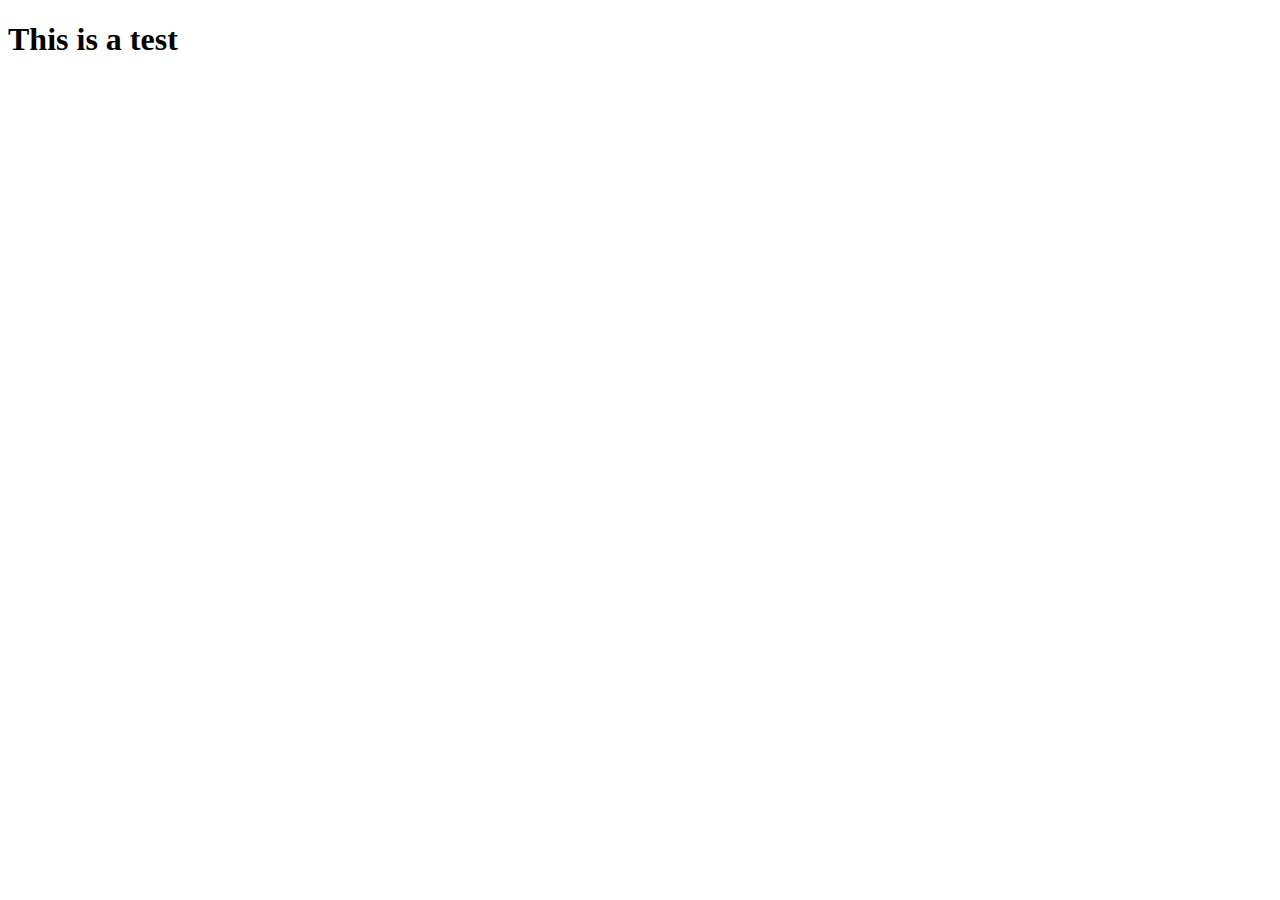
==== index.html @ 0da9fbc3 "add index.html" ====
<!DOCTYPE html>
<html lang="en">
<head>
    <meta charset="UTF-8">
    <meta name="viewport" content="width=device-width, initial-scale=1.0">
    <meta http-equiv="X-UA-Compatible" content="ie=edge">
    <link rel="stylesheet" type="text/css" href="/assets/css/style.css">
    <title>Document</title>
</head>
<body>
    <h1>This is a test</h1>
</body>
</html>
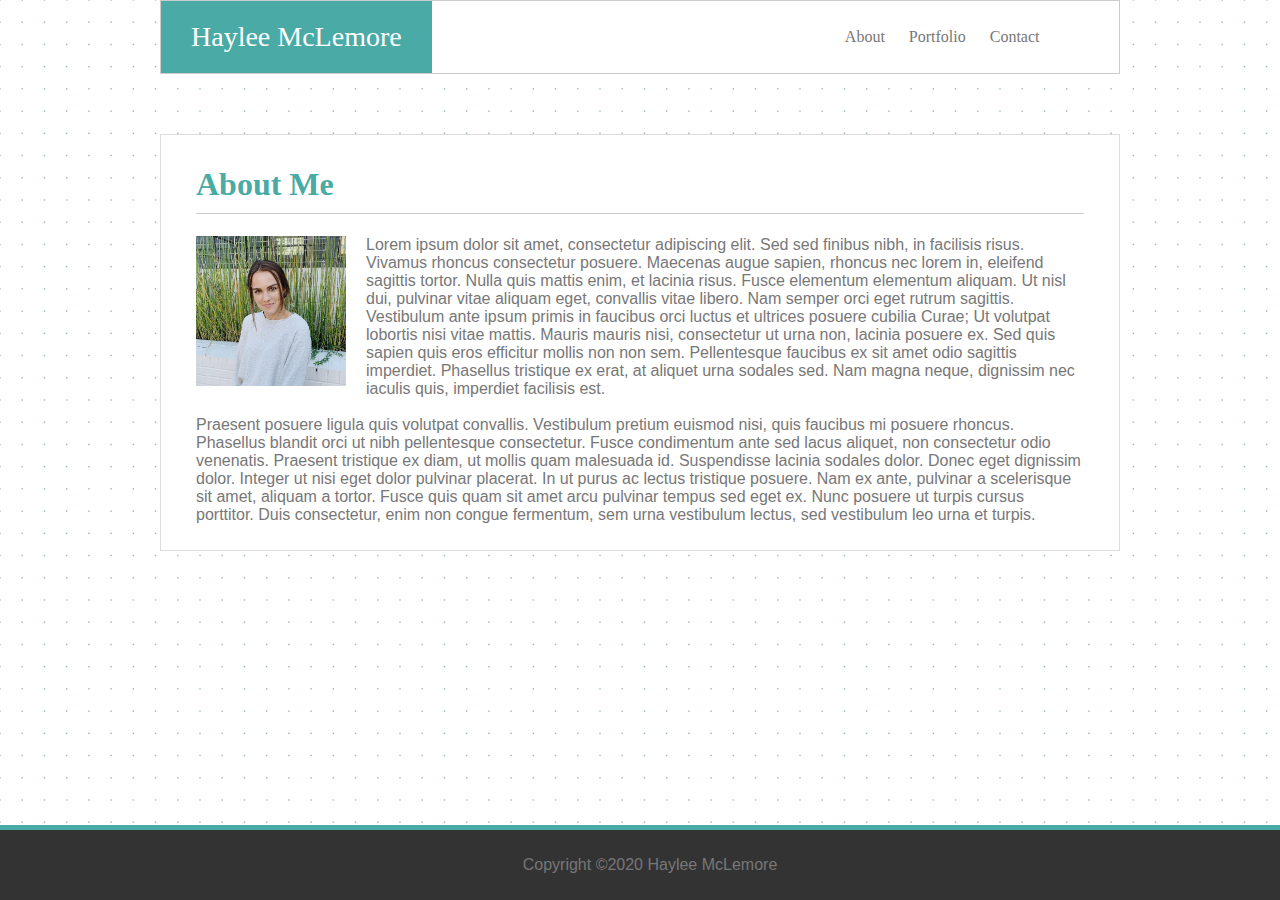
==== commit 51c2fa12: "build and styling for index.html" ====
--- a/index.html
+++ b/index.html
@@ -1,13 +1,59 @@
 <!DOCTYPE html>
 <html lang="en">
-<head>
-    <meta charset="UTF-8">
-    <meta name="viewport" content="width=device-width, initial-scale=1.0">
-    <meta http-equiv="X-UA-Compatible" content="ie=edge">
-    <link rel="stylesheet" type="text/css" href="/assets/css/style.css">
+  <head>
+    <meta charset="UTF-8" />
+    <meta name="viewport" content="width=device-width, initial-scale=1.0" />
+    <meta http-equiv="X-UA-Compatible" content="ie=edge" />
+    <link rel="stylesheet" type="text/css" href="assets/css/style.css" />
     <title>Document</title>
-</head>
-<body>
-    <h1>This is a test</h1>
-</body>
-</html>+  </head>
+  <body>
+    <section class="navbar">
+      <div class="name">
+        <a class="active logo" href="#home">Haylee McLemore</a>
+      </div>
+      <div class="links">
+        <a href="#about">About</a>
+        <a href="#portfolio">Portfolio</a>
+        <a href="#contact">Contact</a>
+      </div>
+    </section>
+
+    <section class="main">
+      <h1>About Me</h1>
+
+      <img class="profile-img" src="assets/images/profile-photo.jpg"  alt="headshot">
+      <p>
+        Lorem ipsum dolor sit amet, consectetur adipiscing elit. Sed sed finibus
+        nibh, in facilisis risus. Vivamus rhoncus consectetur posuere. Maecenas
+        augue sapien, rhoncus nec lorem in, eleifend sagittis tortor. Nulla quis
+        mattis enim, et lacinia risus. Fusce elementum elementum aliquam. Ut
+        nisl dui, pulvinar vitae aliquam eget, convallis vitae libero. Nam
+        semper orci eget rutrum sagittis. Vestibulum ante ipsum primis in
+        faucibus orci luctus et ultrices posuere cubilia Curae; Ut volutpat
+        lobortis nisi vitae mattis. Mauris mauris nisi, consectetur ut urna non,
+        lacinia posuere ex. Sed quis sapien quis eros efficitur mollis non non
+        sem. Pellentesque faucibus ex sit amet odio sagittis imperdiet.
+        Phasellus tristique ex erat, at aliquet urna sodales sed. Nam magna
+        neque, dignissim nec iaculis quis, imperdiet facilisis est.
+
+        <br /> </br>
+        Praesent posuere ligula quis volutpat convallis. Vestibulum pretium
+        euismod nisi, quis faucibus mi posuere rhoncus. Phasellus blandit orci
+        ut nibh pellentesque consectetur. Fusce condimentum ante sed lacus
+        aliquet, non consectetur odio venenatis. Praesent tristique ex diam, ut
+        mollis quam malesuada id. Suspendisse lacinia sodales dolor. Donec eget
+        dignissim dolor. Integer ut nisi eget dolor pulvinar placerat. In ut
+        purus ac lectus tristique posuere. Nam ex ante, pulvinar a scelerisque
+        sit amet, aliquam a tortor. Fusce quis quam sit amet arcu pulvinar
+        tempus sed eget ex. Nunc posuere ut turpis cursus porttitor. Duis
+        consectetur, enim non congue fermentum, sem urna vestibulum lectus, sed
+        vestibulum leo urna et turpis.
+      </p>
+    </section>
+
+    <footer>
+      <p>Copyright &copy;2020 Haylee McLemore</p>
+    </footer>
+  </body>
+</html>
--- a/assets/css/style.css
+++ b/assets/css/style.css
@@ -0,0 +1,88 @@
+/* index.css */
+
+body {
+    width:960px;
+    margin:0 auto;
+    background-image: url('../images/dot-grid.png');
+    background-color:#ffffff;
+    background-repeat: repeat;
+}
+
+
+.navbar {
+    background-color: #ffffff;
+    border: 1px solid #cccccc;
+    margin-bottom: 60px;
+    max-width: 960px;
+    display: flex;
+    align-items: center;
+}
+
+a {
+    text-decoration:none;
+    color:#777777;
+    padding: 10px;
+}
+
+
+.name {
+    background-color: #4aaaa5;
+    float:left;
+    padding: 20px;
+}
+.name a {
+    color:#ffffff;
+    font-size: 28px;
+}
+
+.links {
+    float:right;
+    padding:20px;
+    color:#777777;
+    margin-left: 40%;
+}
+
+ul {
+    list-style: none;
+    display: flex;
+}
+
+h1 {
+    color: #4aaaa5;
+    font-family: 'Georgia', Times, Times New Roman, serif;
+    border-bottom:1px solid #CCC;
+    width:100%;
+    float:left;
+    padding-bottom:10px;
+    
+}
+
+
+p  {
+    color:#777777;
+    font-family: 'Arial', 'Helvetica Neue', Helvetica, sans-serif;
+}
+
+.main {
+    background-color: #ffffff;
+    border: 1px solid #dddddd;
+    padding: 10px 35px;
+}
+
+.profile-img {
+    width: 150px;
+    float: left;
+    margin-right:20px;
+}
+
+footer {
+    background-color:#333333;
+    color:#FFFFFF;
+    padding: 10px;
+    text-align: center;
+    position: fixed;
+    width: 100%;
+    bottom: 0;
+    left: 0;
+    border-top: 5px solid #4aaaa5;
+}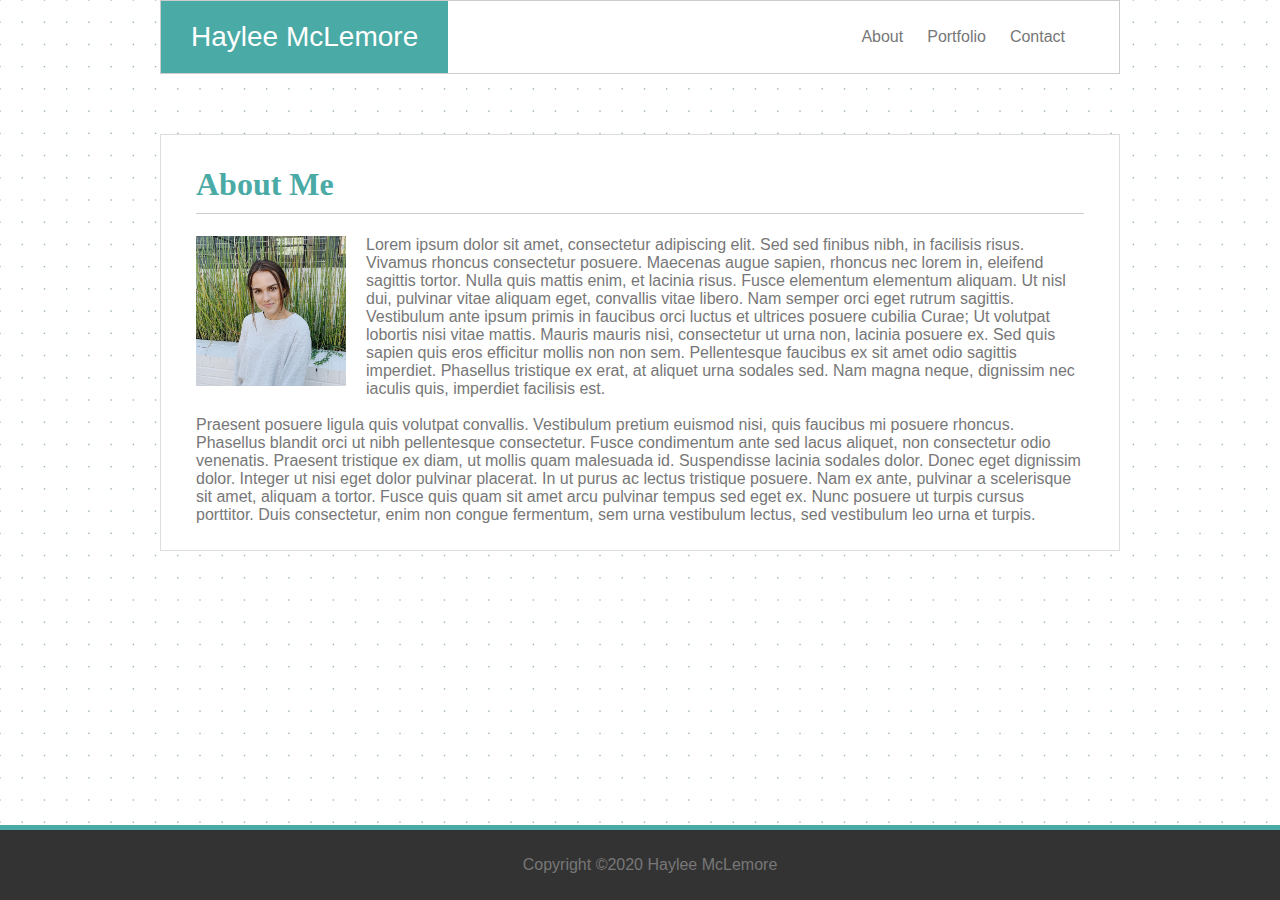
==== commit 12c600bd: "contact page styling" ====
--- a/index.html
+++ b/index.html
@@ -13,9 +13,9 @@
         <a class="active logo" href="#home">Haylee McLemore</a>
       </div>
       <div class="links">
-        <a href="#about">About</a>
-        <a href="#portfolio">Portfolio</a>
-        <a href="#contact">Contact</a>
+        <a href="index.html">About</a>
+        <a href="portfolio.html">Portfolio</a>
+        <a href="contact.html">Contact</a>
       </div>
     </section>
 
--- a/assets/css/style.css
+++ b/assets/css/style.css
@@ -1,4 +1,25 @@
 /* index.css */
+
+h1, h2, h3 {
+    font-family: 'Georgia', Times, Times New Roman, serif;
+}
+
+h1 {
+    color: #4aaaa5;
+    border-bottom:1px solid #CCC;
+    width:100%;
+    float:left;
+    padding-bottom:10px;
+    
+}
+
+p, a {
+
+    color:#777777;
+    font-family: 'Arial', 'Helvetica Neue', Helvetica, sans-serif;
+    font-size: 16px;  
+}
+
 
 body {
     width:960px;
@@ -47,21 +68,6 @@
     display: flex;
 }
 
-h1 {
-    color: #4aaaa5;
-    font-family: 'Georgia', Times, Times New Roman, serif;
-    border-bottom:1px solid #CCC;
-    width:100%;
-    float:left;
-    padding-bottom:10px;
-    
-}
-
-
-p  {
-    color:#777777;
-    font-family: 'Arial', 'Helvetica Neue', Helvetica, sans-serif;
-}
 
 .main {
     background-color: #ffffff;
@@ -85,4 +91,28 @@
     bottom: 0;
     left: 0;
     border-top: 5px solid #4aaaa5;
-}+}
+
+
+
+/* contact.css */
+.contact__form {
+    padding: 10px 10px 0 0;
+}
+
+input, textarea {
+    width: 100%;
+    border: 2px solid #dddddd;
+    padding: 10px 0;
+    border-radius: 2px;
+    margin-bottom:25px;
+}
+
+input[type="submit"] {
+    background-color: #4aaaa5;
+    width: 15%;
+    color: #ffffff;
+    padding: 15px 0;
+    border:none;
+}
+
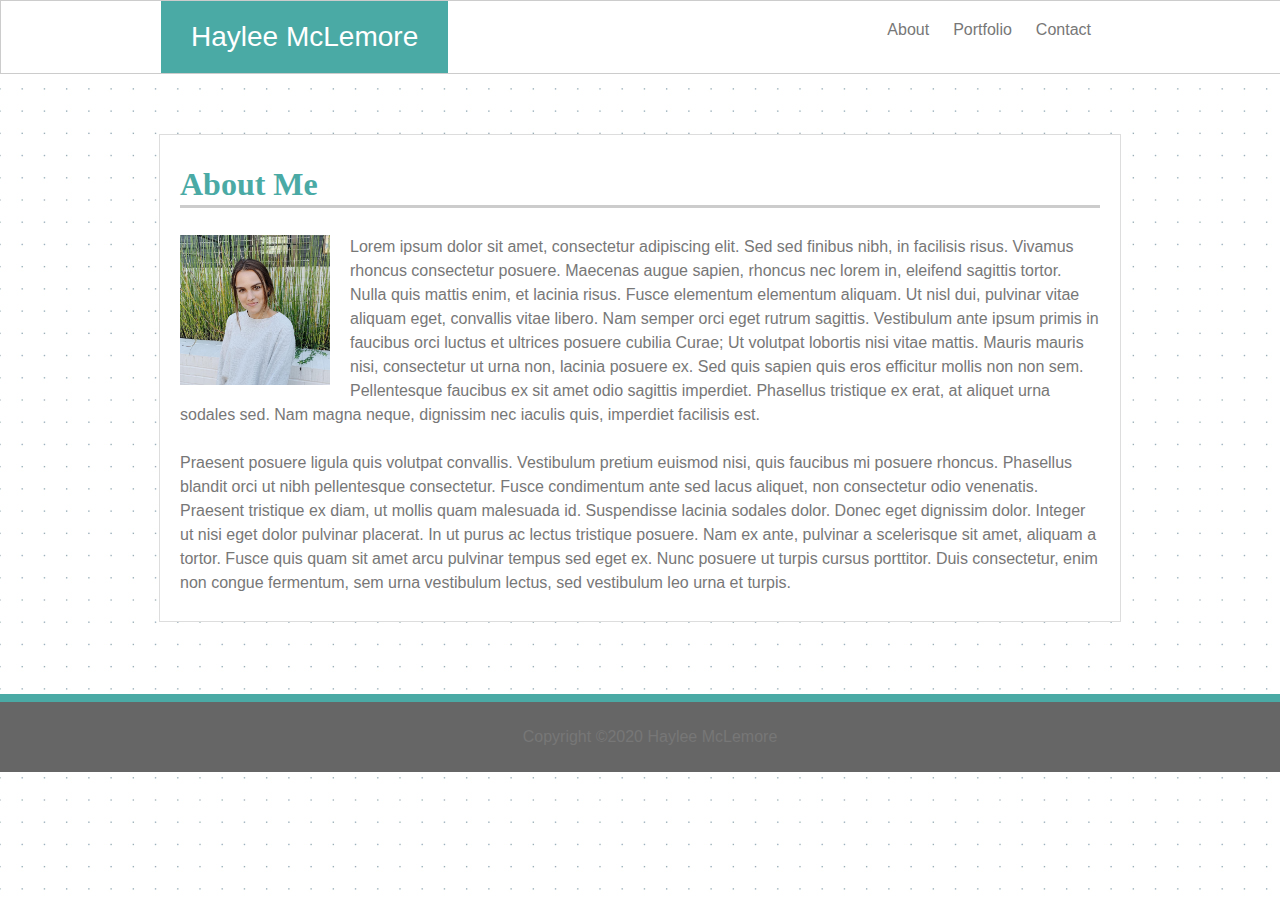
==== commit 6060da87: "building out portfolio" ====
--- a/index.html
+++ b/index.html
@@ -9,6 +9,7 @@
   </head>
   <body>
     <section class="navbar">
+      <div class="container">
       <div class="name">
         <a class="active logo" href="#home">Haylee McLemore</a>
       </div>
@@ -17,13 +18,15 @@
         <a href="portfolio.html">Portfolio</a>
         <a href="contact.html">Contact</a>
       </div>
+    </div>
     </section>
 
     <section class="main">
       <h1>About Me</h1>
+      <div class="decoration"></div>
 
       <img class="profile-img" src="assets/images/profile-photo.jpg"  alt="headshot">
-      <p>
+      <p class="bio">
         Lorem ipsum dolor sit amet, consectetur adipiscing elit. Sed sed finibus
         nibh, in facilisis risus. Vivamus rhoncus consectetur posuere. Maecenas
         augue sapien, rhoncus nec lorem in, eleifend sagittis tortor. Nulla quis
--- a/assets/css/style.css
+++ b/assets/css/style.css
@@ -6,11 +6,19 @@
 
 h1 {
     color: #4aaaa5;
-    border-bottom:1px solid #CCC;
-    width:100%;
     float:left;
+    width: 920px;
     padding-bottom:10px;
+    padding-left: 20px;
     
+    
+}
+.decoration {
+    width: 920px;
+    display: block;
+    height: 3px;
+    background: #cccccc;
+    margin: 60px auto 20px auto;
 }
 
 p, a {
@@ -20,13 +28,21 @@
     font-size: 16px;  
 }
 
+.bio {
+    margin-left:20px;
+    margin-right: 20px;
+    line-height: 1.5em;
+}
+
+html, body {
+    height:100%;
+}
 
 body {
-    width:960px;
-    margin:0 auto;
     background-image: url('../images/dot-grid.png');
     background-color:#ffffff;
     background-repeat: repeat;
+    margin:0;
 }
 
 
@@ -34,9 +50,14 @@
     background-color: #ffffff;
     border: 1px solid #cccccc;
     margin-bottom: 60px;
-    max-width: 960px;
+    width: 100%;
     display: flex;
     align-items: center;
+
+}
+.container {
+    width:960px;
+    margin: 0 auto;
 }
 
 a {
@@ -72,25 +93,29 @@
 .main {
     background-color: #ffffff;
     border: 1px solid #dddddd;
-    padding: 10px 35px;
+    padding: 10px 0;
+    max-width: 960px;
+    margin: 0 auto;
+    margin-bottom: 72px;
 }
 
 .profile-img {
     width: 150px;
     float: left;
     margin-right:20px;
+    margin-left: 20px;
 }
 
 footer {
-    background-color:#333333;
+    background-color:#666666;
     color:#FFFFFF;
     padding: 10px;
     text-align: center;
-    position: fixed;
     width: 100%;
     bottom: 0;
     left: 0;
-    border-top: 5px solid #4aaaa5;
+    border-top: 8px solid #4aaaa5;
+    width: 100%;
 }
 
 
@@ -98,6 +123,10 @@
 /* contact.css */
 .contact__form {
     padding: 10px 10px 0 0;
+}
+
+.wrapper {
+    margin: 0 20px;
 }
 
 input, textarea {
@@ -116,3 +145,50 @@
     border:none;
 }
 
+.contact__form-textarea {
+    height: 150px;
+}
+
+
+/* portolio.css */
+.image-grid {
+    margin-top:80px;
+}
+
+
+ul li img {
+    width:200px;
+    height: 200px;
+
+}
+
+ul {
+    padding-left: 0px;
+    width: 75%;
+    display: flex;
+    flex-wrap:wrap;
+    
+}
+
+li {
+    flex: 1;
+
+}
+
+ .title { 
+    position: absolute; 
+    top: 200px; 
+    left: 0; 
+    width: 100%; 
+ }
+
+ .heading {
+     position: relative;
+     top:-70px;
+     background-color: #4aaaa5;
+     width: 200px;
+     padding:10px 0;
+     text-align: center;
+     color:white;
+
+ }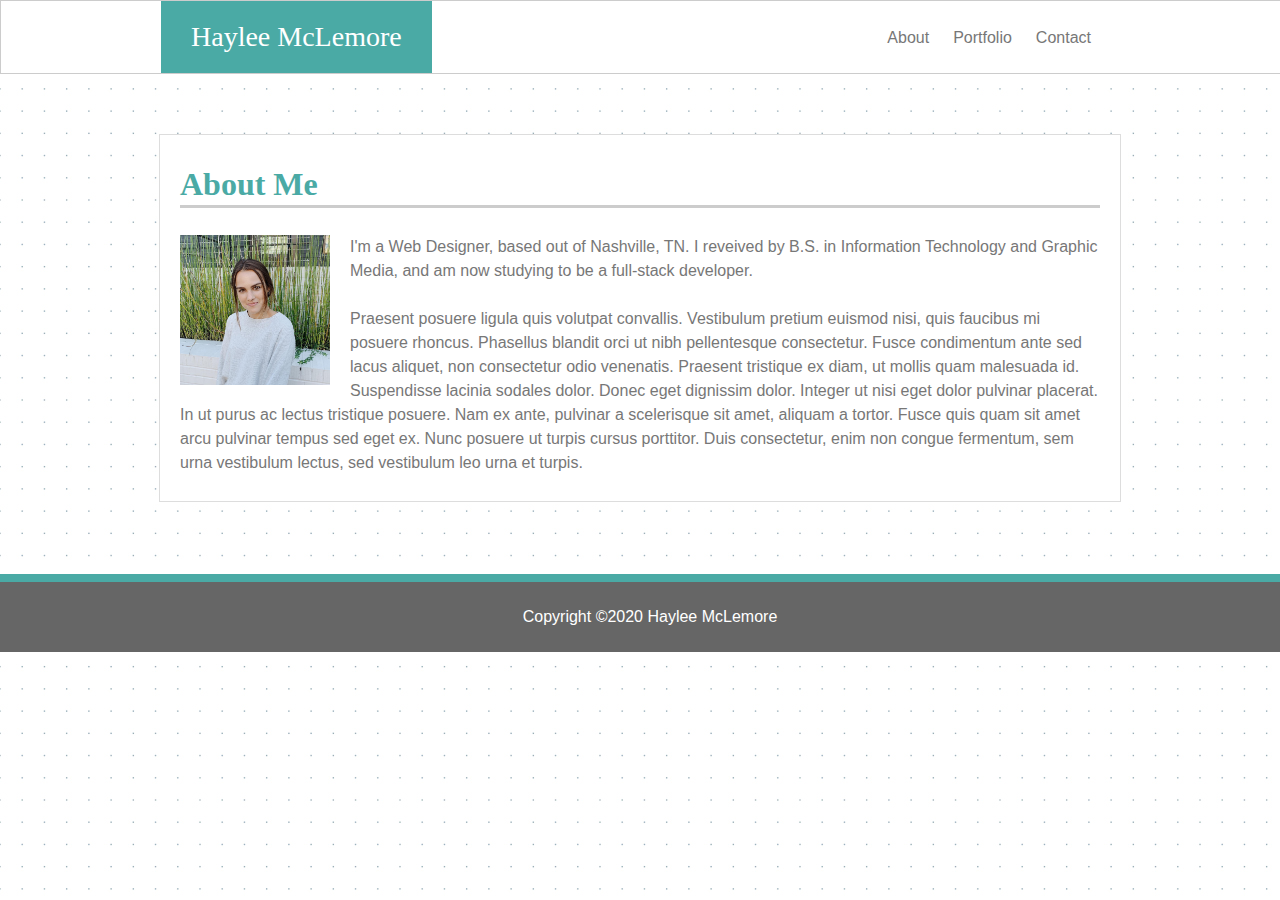
==== commit bd4b1dc9: "build" ====
--- a/index.html
+++ b/index.html
@@ -27,18 +27,9 @@
 
       <img class="profile-img" src="assets/images/profile-photo.jpg"  alt="headshot">
       <p class="bio">
-        Lorem ipsum dolor sit amet, consectetur adipiscing elit. Sed sed finibus
-        nibh, in facilisis risus. Vivamus rhoncus consectetur posuere. Maecenas
-        augue sapien, rhoncus nec lorem in, eleifend sagittis tortor. Nulla quis
-        mattis enim, et lacinia risus. Fusce elementum elementum aliquam. Ut
-        nisl dui, pulvinar vitae aliquam eget, convallis vitae libero. Nam
-        semper orci eget rutrum sagittis. Vestibulum ante ipsum primis in
-        faucibus orci luctus et ultrices posuere cubilia Curae; Ut volutpat
-        lobortis nisi vitae mattis. Mauris mauris nisi, consectetur ut urna non,
-        lacinia posuere ex. Sed quis sapien quis eros efficitur mollis non non
-        sem. Pellentesque faucibus ex sit amet odio sagittis imperdiet.
-        Phasellus tristique ex erat, at aliquet urna sodales sed. Nam magna
-        neque, dignissim nec iaculis quis, imperdiet facilisis est.
+       I'm a Web Designer, based out of Nashville, TN. I reveived by B.S. in Information Technology and Graphic Media, and am now studying to be a full-stack developer.
+       
+      
 
         <br /> </br>
         Praesent posuere ligula quis volutpat convallis. Vestibulum pretium
@@ -56,7 +47,7 @@
     </section>
 
     <footer>
-      <p>Copyright &copy;2020 Haylee McLemore</p>
+      <p class="copyright">Copyright &copy;2020 Haylee McLemore</p>
     </footer>
   </body>
 </html>
--- a/assets/css/style.css
+++ b/assets/css/style.css
@@ -1,7 +1,7 @@
 /* index.css */
 
-h1, h2, h3 {
-    font-family: 'Georgia', Times, Times New Roman, serif;
+h1, h2, h3, h4, h5, h6 {
+    font-family:'Georgia', Times, Times New Roman, serif;
 }
 
 h1 {
@@ -28,6 +28,10 @@
     font-size: 16px;  
 }
 
+.logo {
+    font-family:'Georgia', Times, Times New Roman, serif;
+}
+
 .bio {
     margin-left:20px;
     margin-right: 20px;
@@ -82,6 +86,7 @@
     padding:20px;
     color:#777777;
     margin-left: 40%;
+    margin-top: 8px;
 }
 
 ul {
@@ -118,6 +123,10 @@
     width: 100%;
 }
 
+.copyright {
+    color:#ffffff;
+}
+
 
 
 /* contact.css */
@@ -153,18 +162,19 @@
 /* portolio.css */
 .image-grid {
     margin-top:80px;
+    margin: 0 20px;
 }
 
 
 ul li img {
-    width:200px;
-    height: 200px;
+    width:275px;
+    height: 235px;
 
 }
 
 ul {
     padding-left: 0px;
-    width: 75%;
+    width: 65%;
     display: flex;
     flex-wrap:wrap;
     
@@ -184,11 +194,13 @@
 
  .heading {
      position: relative;
-     top:-70px;
+     top:-50px;
      background-color: #4aaaa5;
-     width: 200px;
+     width: 275px;
      padding:10px 0;
      text-align: center;
      color:white;
+     font-weight: 400;
+     margin: 0;
 
  }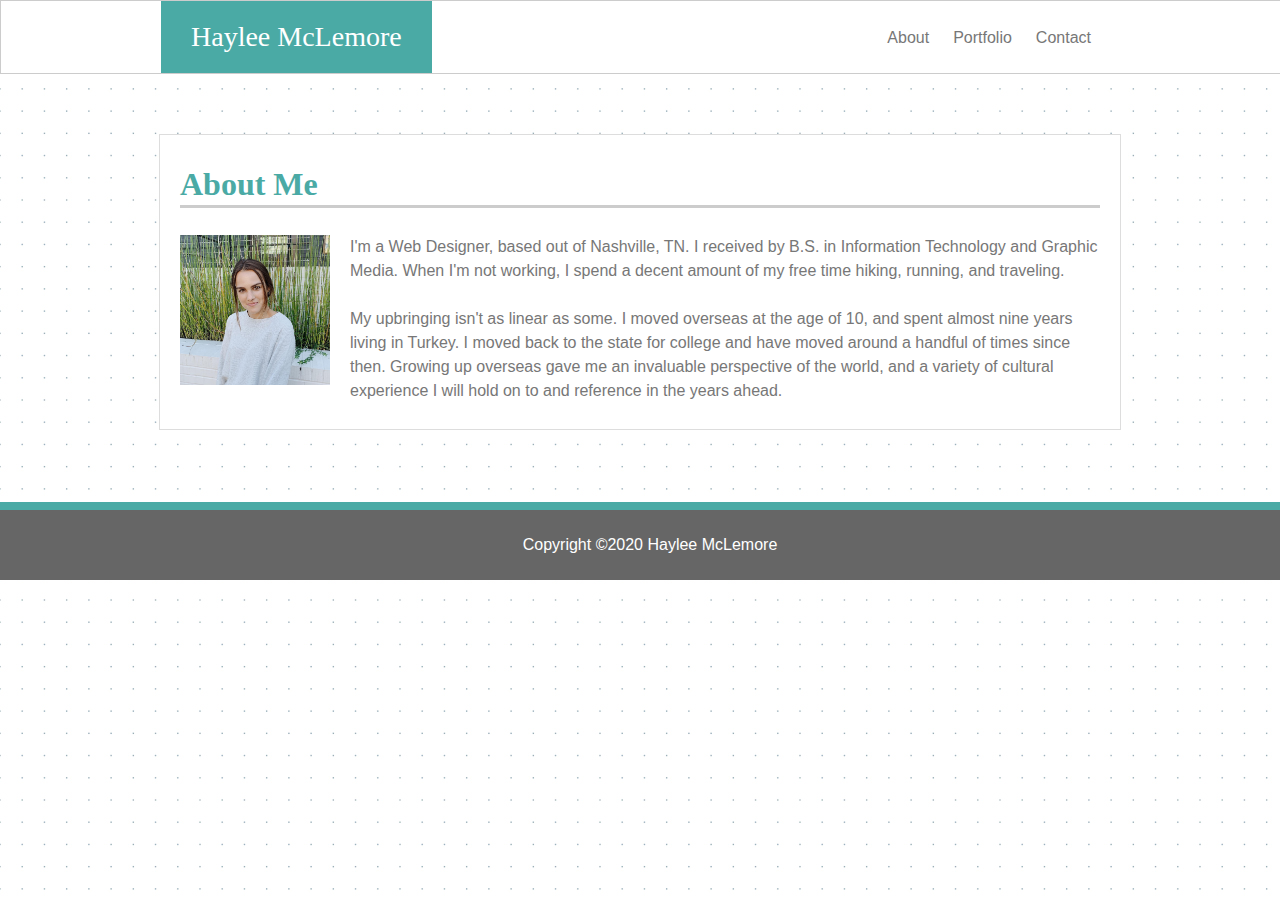
==== commit 0fa175df: "updating bio" ====
--- a/index.html
+++ b/index.html
@@ -27,22 +27,10 @@
 
       <img class="profile-img" src="assets/images/profile-photo.jpg"  alt="headshot">
       <p class="bio">
-       I'm a Web Designer, based out of Nashville, TN. I reveived by B.S. in Information Technology and Graphic Media, and am now studying to be a full-stack developer.
-       
-      
+       I'm a Web Designer, based out of Nashville, TN. I received by B.S. in Information Technology and Graphic Media. When I'm not working, I spend a decent amount of my free time hiking, running, and traveling. 
 
         <br /> </br>
-        Praesent posuere ligula quis volutpat convallis. Vestibulum pretium
-        euismod nisi, quis faucibus mi posuere rhoncus. Phasellus blandit orci
-        ut nibh pellentesque consectetur. Fusce condimentum ante sed lacus
-        aliquet, non consectetur odio venenatis. Praesent tristique ex diam, ut
-        mollis quam malesuada id. Suspendisse lacinia sodales dolor. Donec eget
-        dignissim dolor. Integer ut nisi eget dolor pulvinar placerat. In ut
-        purus ac lectus tristique posuere. Nam ex ante, pulvinar a scelerisque
-        sit amet, aliquam a tortor. Fusce quis quam sit amet arcu pulvinar
-        tempus sed eget ex. Nunc posuere ut turpis cursus porttitor. Duis
-        consectetur, enim non congue fermentum, sem urna vestibulum lectus, sed
-        vestibulum leo urna et turpis.
+        My upbringing isn't as linear as some. I moved overseas at the age of 10, and spent almost nine years living in Turkey. I moved back to the state for college and have moved around a handful of times since then. Growing up overseas gave me an invaluable perspective of the world, and a variety of cultural experience I will hold on to and reference in the years ahead.  
       </p>
     </section>
 
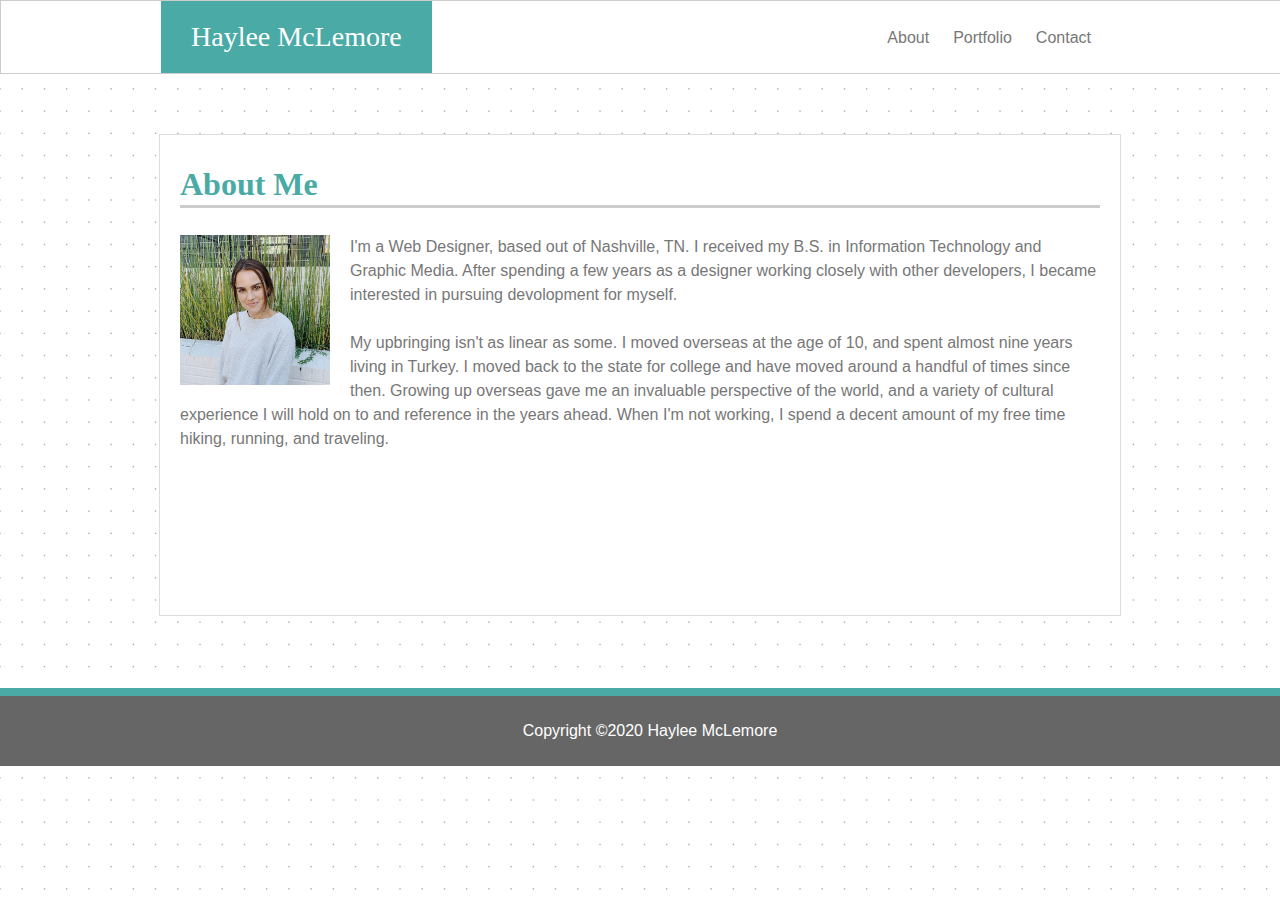
==== commit 0a248477: "build" ====
--- a/index.html
+++ b/index.html
@@ -27,10 +27,10 @@
 
       <img class="profile-img" src="assets/images/profile-photo.jpg"  alt="headshot">
       <p class="bio">
-       I'm a Web Designer, based out of Nashville, TN. I received by B.S. in Information Technology and Graphic Media. When I'm not working, I spend a decent amount of my free time hiking, running, and traveling. 
-
+       I'm a Web Designer, based out of Nashville, TN. I received my B.S. in Information Technology and Graphic Media. After spending a few years as a designer working closely with other developers, I became interested in pursuing devolopment for myself.
         <br /> </br>
         My upbringing isn't as linear as some. I moved overseas at the age of 10, and spent almost nine years living in Turkey. I moved back to the state for college and have moved around a handful of times since then. Growing up overseas gave me an invaluable perspective of the world, and a variety of cultural experience I will hold on to and reference in the years ahead.  
+        When I'm not working, I spend a decent amount of my free time hiking, running, and traveling. 
       </p>
     </section>
 
--- a/assets/css/style.css
+++ b/assets/css/style.css
@@ -102,6 +102,7 @@
     max-width: 960px;
     margin: 0 auto;
     margin-bottom: 72px;
+    min-height: 460px;
 }
 
 .profile-img {
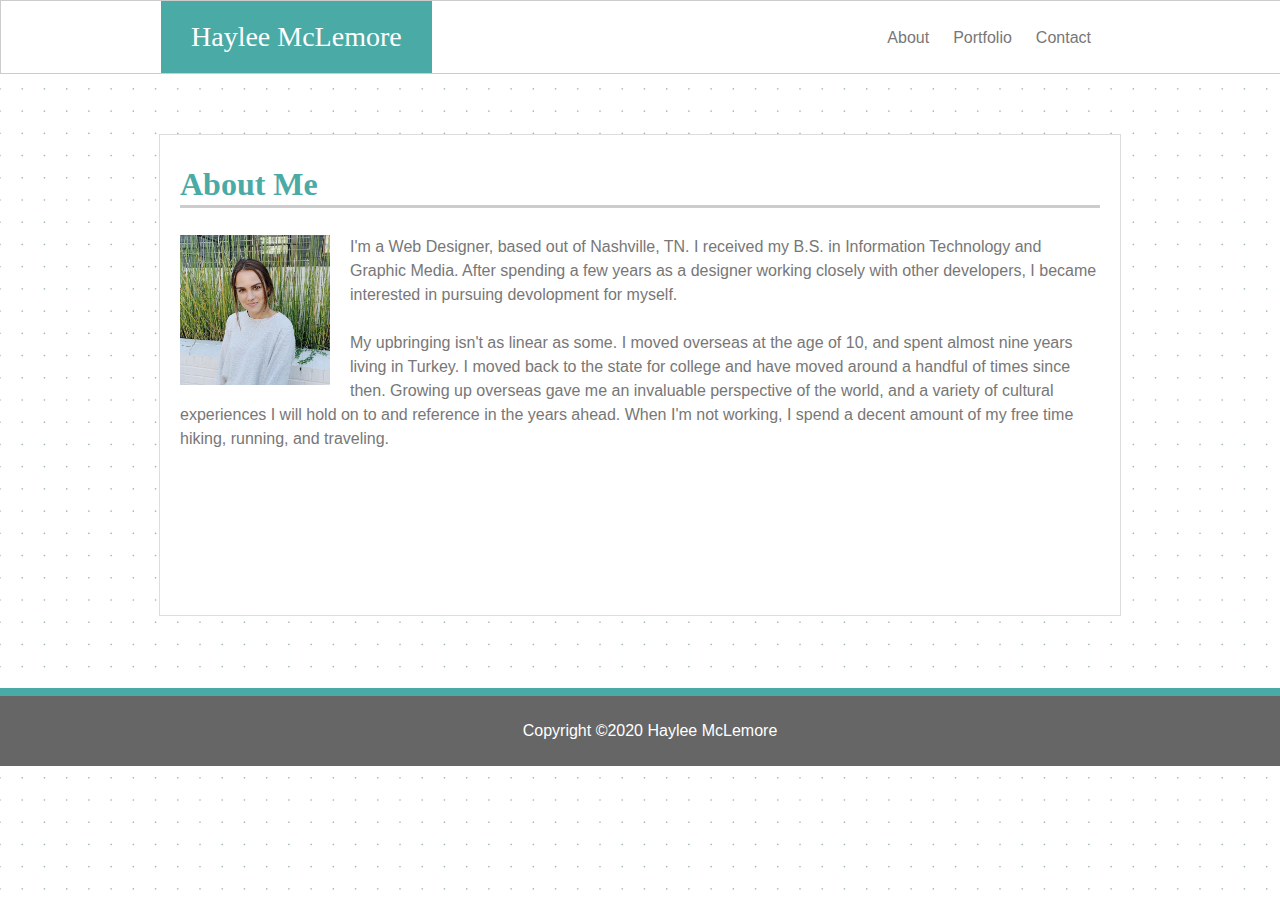
==== commit 2f4299d6: "revisions to index.html" ====
--- a/index.html
+++ b/index.html
@@ -29,7 +29,7 @@
       <p class="bio">
        I'm a Web Designer, based out of Nashville, TN. I received my B.S. in Information Technology and Graphic Media. After spending a few years as a designer working closely with other developers, I became interested in pursuing devolopment for myself.
         <br /> </br>
-        My upbringing isn't as linear as some. I moved overseas at the age of 10, and spent almost nine years living in Turkey. I moved back to the state for college and have moved around a handful of times since then. Growing up overseas gave me an invaluable perspective of the world, and a variety of cultural experience I will hold on to and reference in the years ahead.  
+        My upbringing isn't as linear as some. I moved overseas at the age of 10, and spent almost nine years living in Turkey. I moved back to the state for college and have moved around a handful of times since then. Growing up overseas gave me an invaluable perspective of the world, and a variety of cultural experiences I will hold on to and reference in the years ahead.  
         When I'm not working, I spend a decent amount of my free time hiking, running, and traveling. 
       </p>
     </section>
